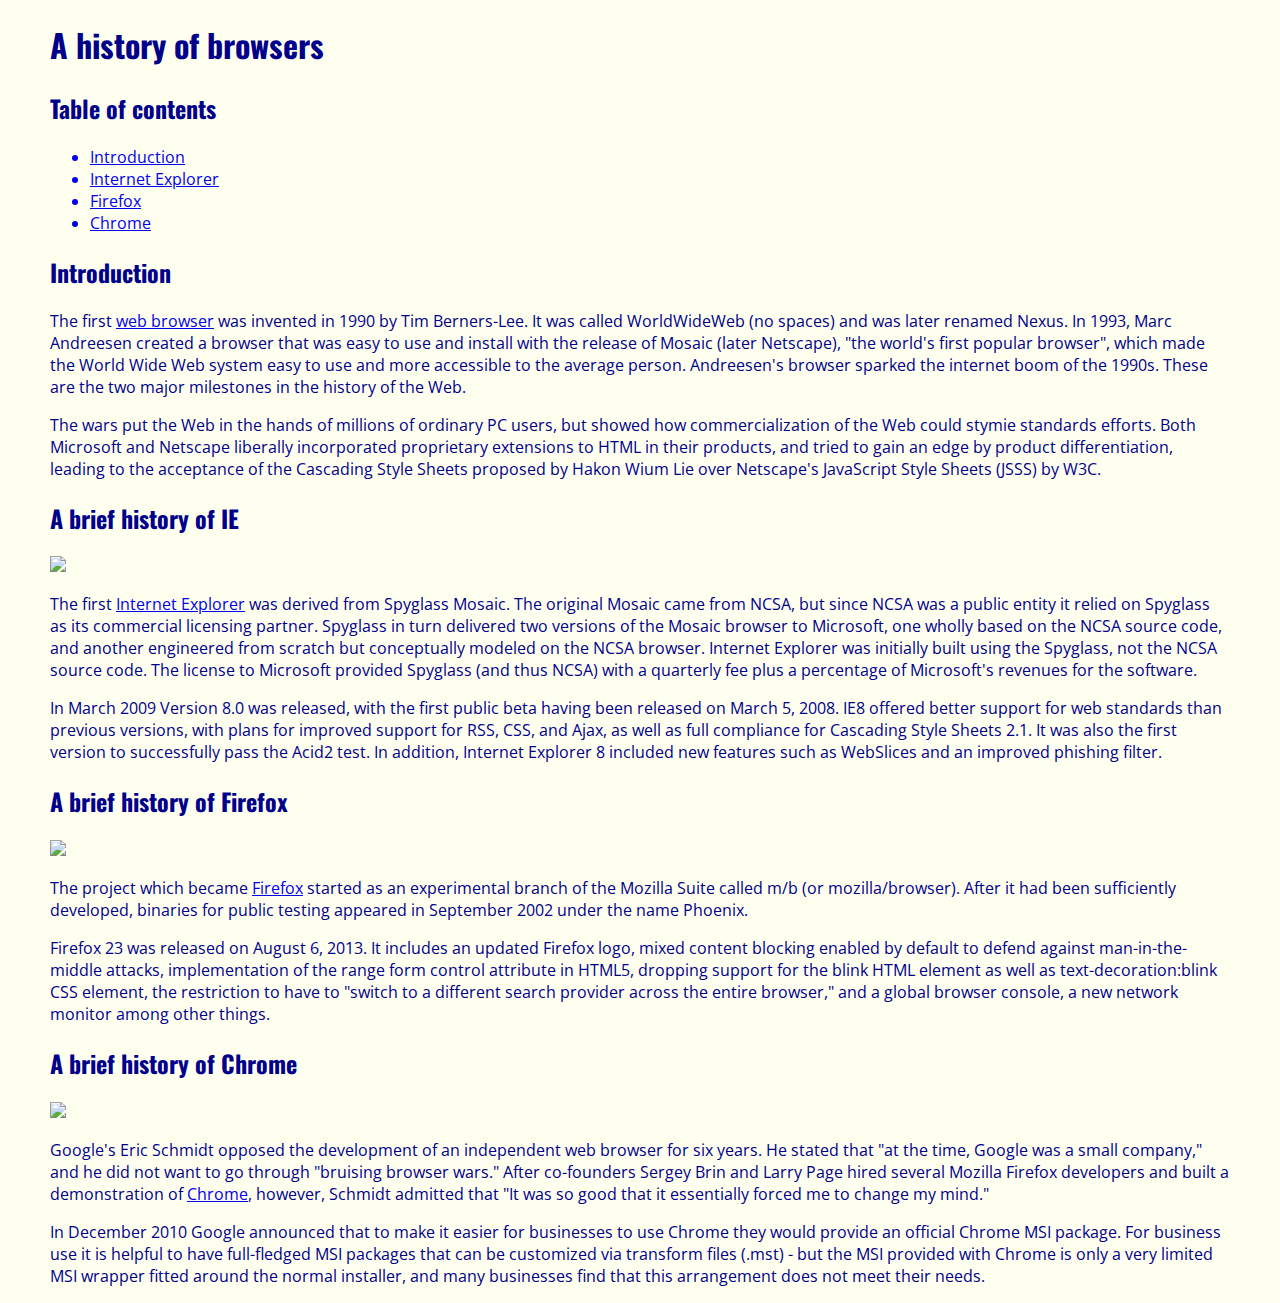
==== index.html @ 8757a0c5 "PWOD Attempt 1" ====
<!DOCTYPE html>
<html lang="en">
<head>
  <meta charset="UTF-8">
  <title>A history of broswers</title>
  <link rel="stylesheet" href="style.css">
  <link rel="stylesheet" href="https://fonts.googleapis.com/css?family=Oswald">
  <link rel="stylesheet" href="https://fonts.googleapis.com/css?family=Open+Sans">
</head>
<body>
<h1 class="head-font">A history of browsers</h1>

<h2 class="head-font"> Table of contents</h2>
<ul>
  <a href="#introduction"><li>Introduction</li></a>
  <a href="#internetexplorer"><li>Internet Explorer</li></a>
  <a href="#firefox"><li>Firefox</li></a>
  <a href="#chrome"><li>Chrome</li></a>
</ul>

<h2 id="introduction" class="head-font">Introduction</h2>
<p>The first <a target="_blank" href="https://en.wikipedia.org/wiki/Web_browser">web browser</a> was invented in 1990 by Tim Berners-Lee. It was called WorldWideWeb (no spaces) and was later renamed Nexus. In 1993, Marc Andreesen created a browser that was easy to use and install with the release of Mosaic (later Netscape), "the world's first popular browser", which made the World Wide Web system easy to use and more accessible to the average person. Andreesen's browser sparked the internet boom of the 1990s. These are the two major milestones in the history of the Web.</p>

<p>The wars put the Web in the hands of millions of ordinary PC users, but showed how commercialization of the Web could stymie standards efforts. Both Microsoft and Netscape liberally incorporated proprietary extensions to HTML in their products, and tried to gain an edge by product differentiation, leading to the acceptance of the Cascading Style Sheets proposed by Hakon Wium Lie over Netscape's JavaScript Style Sheets (JSSS) by W3C.</p>


<h2 id="internetexplorer" class="head-font">A brief history of IE</h2>
<img src="https://upload.wikimedia.org/wikipedia/en/1/10/Internet_Explorer_7_Logo.png" width="100px">
<p>The first <a target="_blank" href="https://en.wikipedia.org/wiki/Internet_Explorer">Internet Explorer</a> was derived from Spyglass Mosaic. The original Mosaic came from NCSA, but since NCSA was a public entity it relied on Spyglass as its commercial licensing partner. Spyglass in turn delivered two versions of the Mosaic browser to Microsoft, one wholly based on the NCSA source code, and another engineered from scratch but conceptually modeled on the NCSA browser. Internet Explorer was initially built using the Spyglass, not the NCSA source code. The license to Microsoft provided Spyglass (and thus NCSA) with a quarterly fee plus a percentage of Microsoft's revenues for the software.</p>

<p>In March 2009 Version 8.0 was released, with the first public beta having been released on March 5, 2008. IE8 offered better support for web standards than previous versions, with plans for improved support for RSS, CSS, and Ajax, as well as full compliance for Cascading Style Sheets 2.1. It was also the first version to successfully pass the Acid2 test. In addition, Internet Explorer 8 included new features such as WebSlices and an improved phishing filter.</p>


<h2 id="firefox" class="head-font">A brief history of Firefox</h2>
<img src="https://upload.wikimedia.org/wikipedia/commons/f/ff/Mozilla_Firefox_logo_2013.png" width="100px">
<p>The project which became <a target="_blank" href="https://en.wikipedia.org/wiki/Firefox">Firefox</a> started as an experimental branch of the Mozilla Suite called m/b (or mozilla/browser). After it had been sufficiently developed, binaries for public testing appeared in September 2002 under the name Phoenix.</p>

<p>Firefox 23 was released on August 6, 2013. It includes an updated Firefox logo, mixed content blocking enabled by default to defend against man-in-the-middle attacks, implementation of the range form control attribute in HTML5, dropping support for the blink HTML element as well as text-decoration:blink CSS element, the restriction to have to "switch to a different search provider across the entire browser," and a global browser console, a new network monitor among other things.</p>

<h2 id="chrome" class="head-font">A brief history of Chrome</h2>
<img src ="https://upload.wikimedia.org/wikipedia/commons/e/e2/Google_Chrome_icon_%282011%29.svg" width = "100px">
<p>Google's Eric Schmidt opposed the development of an independent web browser for six years. He stated that "at the time, Google was a small company," and he did not want to go through "bruising browser wars." After co-founders Sergey Brin and Larry Page hired several Mozilla Firefox developers and built a demonstration of <a target="_blank" href="https://en.wikipedia.org/wiki/Google_Chrome">Chrome</a>, however, Schmidt admitted that "It was so good that it essentially forced me to change my mind."</p>

<p> In December 2010 Google announced that to make it easier for businesses to use Chrome they would provide an official Chrome MSI package. For business use it is helpful to have full-fledged MSI packages that can be customized via transform files (.mst) - but the MSI provided with Chrome is only a very limited MSI wrapper fitted around the normal installer, and many businesses find that this arrangement does not meet their needs.</p>

</body>
</html>
---- style.css ----
.head-font {
  font-family: 'Oswald', sans-serif;
  color: darkblue;
}

body {
  font-family: 'Open Sans', sans-serif;
  color: darkblue;
  margin: 10px 50px 10px 50px;
  background-color: Ivory;
}

.image {
  
}
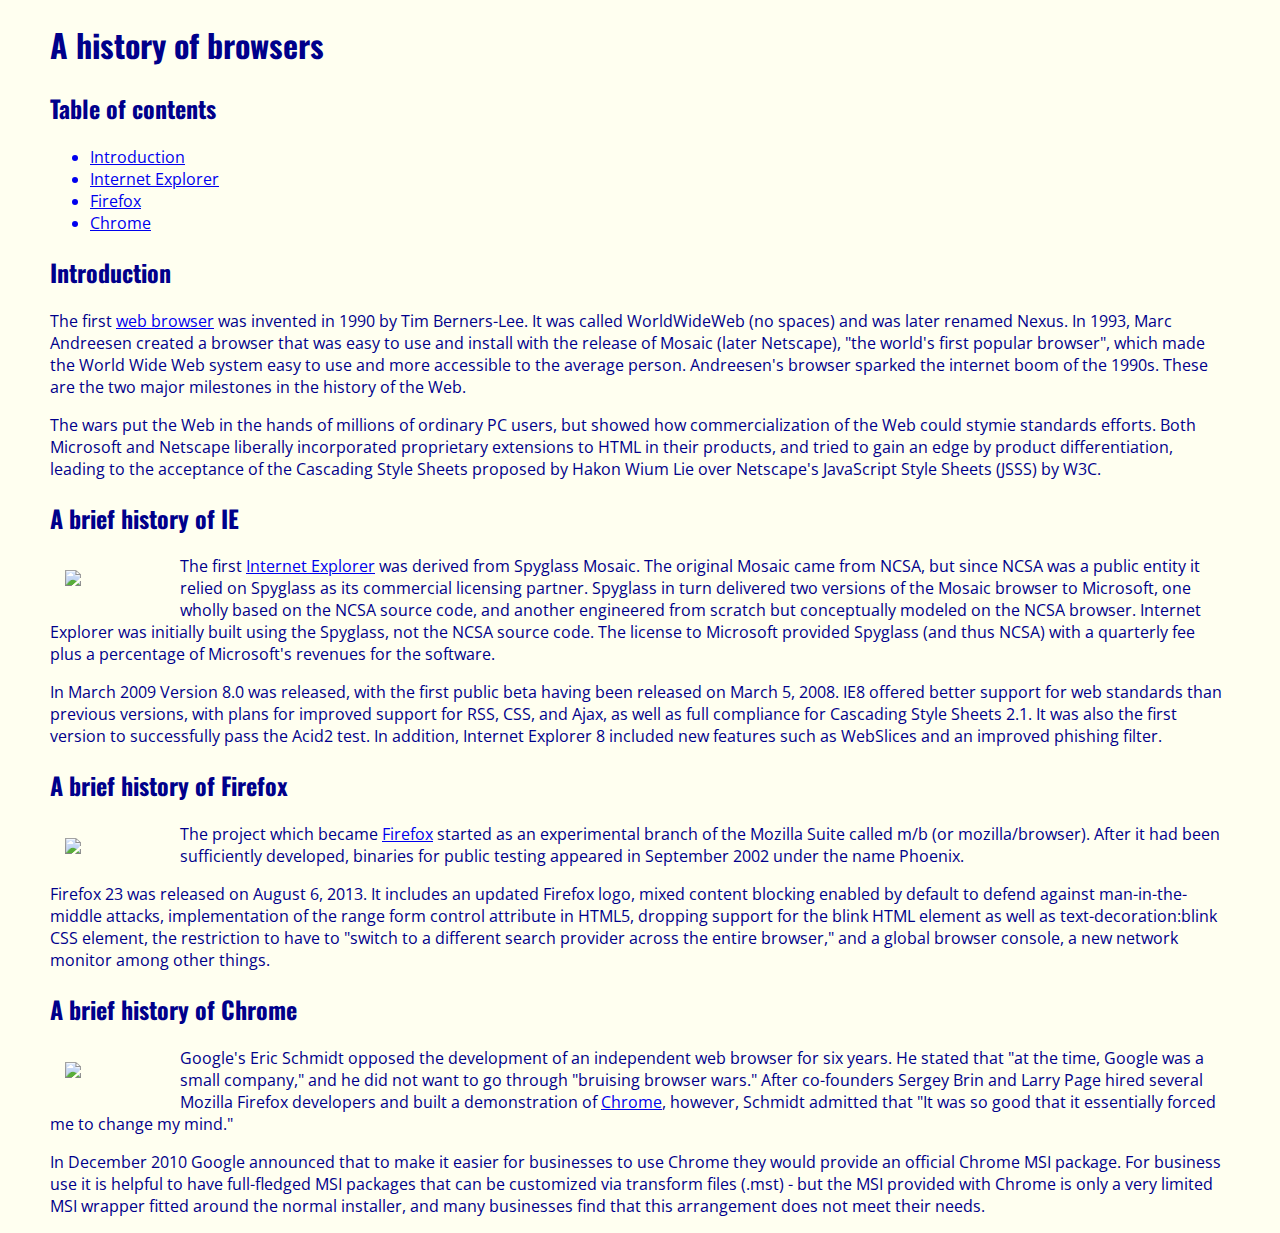
==== commit 7bb1ec87: "PWOD Attempt 2" ====
--- a/index.html
+++ b/index.html
@@ -8,9 +8,9 @@
   <link rel="stylesheet" href="https://fonts.googleapis.com/css?family=Open+Sans">
 </head>
 <body>
-<h1 class="head-font">A history of browsers</h1>
+<h1>A history of browsers</h1>
 
-<h2 class="head-font"> Table of contents</h2>
+<h2> Table of contents</h2>
 <ul>
   <a href="#introduction"><li>Introduction</li></a>
   <a href="#internetexplorer"><li>Internet Explorer</li></a>
@@ -18,26 +18,26 @@
   <a href="#chrome"><li>Chrome</li></a>
 </ul>
 
-<h2 id="introduction" class="head-font">Introduction</h2>
+<h2 id="introduction">Introduction</h2>
 <p>The first <a target="_blank" href="https://en.wikipedia.org/wiki/Web_browser">web browser</a> was invented in 1990 by Tim Berners-Lee. It was called WorldWideWeb (no spaces) and was later renamed Nexus. In 1993, Marc Andreesen created a browser that was easy to use and install with the release of Mosaic (later Netscape), "the world's first popular browser", which made the World Wide Web system easy to use and more accessible to the average person. Andreesen's browser sparked the internet boom of the 1990s. These are the two major milestones in the history of the Web.</p>
 
 <p>The wars put the Web in the hands of millions of ordinary PC users, but showed how commercialization of the Web could stymie standards efforts. Both Microsoft and Netscape liberally incorporated proprietary extensions to HTML in their products, and tried to gain an edge by product differentiation, leading to the acceptance of the Cascading Style Sheets proposed by Hakon Wium Lie over Netscape's JavaScript Style Sheets (JSSS) by W3C.</p>
 
 
-<h2 id="internetexplorer" class="head-font">A brief history of IE</h2>
+<h2 id="internetexplorer">A brief history of IE</h2>
 <img src="https://upload.wikimedia.org/wikipedia/en/1/10/Internet_Explorer_7_Logo.png" width="100px">
 <p>The first <a target="_blank" href="https://en.wikipedia.org/wiki/Internet_Explorer">Internet Explorer</a> was derived from Spyglass Mosaic. The original Mosaic came from NCSA, but since NCSA was a public entity it relied on Spyglass as its commercial licensing partner. Spyglass in turn delivered two versions of the Mosaic browser to Microsoft, one wholly based on the NCSA source code, and another engineered from scratch but conceptually modeled on the NCSA browser. Internet Explorer was initially built using the Spyglass, not the NCSA source code. The license to Microsoft provided Spyglass (and thus NCSA) with a quarterly fee plus a percentage of Microsoft's revenues for the software.</p>
 
 <p>In March 2009 Version 8.0 was released, with the first public beta having been released on March 5, 2008. IE8 offered better support for web standards than previous versions, with plans for improved support for RSS, CSS, and Ajax, as well as full compliance for Cascading Style Sheets 2.1. It was also the first version to successfully pass the Acid2 test. In addition, Internet Explorer 8 included new features such as WebSlices and an improved phishing filter.</p>
 
 
-<h2 id="firefox" class="head-font">A brief history of Firefox</h2>
+<h2 id="firefox">A brief history of Firefox</h2>
 <img src="https://upload.wikimedia.org/wikipedia/commons/f/ff/Mozilla_Firefox_logo_2013.png" width="100px">
 <p>The project which became <a target="_blank" href="https://en.wikipedia.org/wiki/Firefox">Firefox</a> started as an experimental branch of the Mozilla Suite called m/b (or mozilla/browser). After it had been sufficiently developed, binaries for public testing appeared in September 2002 under the name Phoenix.</p>
 
 <p>Firefox 23 was released on August 6, 2013. It includes an updated Firefox logo, mixed content blocking enabled by default to defend against man-in-the-middle attacks, implementation of the range form control attribute in HTML5, dropping support for the blink HTML element as well as text-decoration:blink CSS element, the restriction to have to "switch to a different search provider across the entire browser," and a global browser console, a new network monitor among other things.</p>
 
-<h2 id="chrome" class="head-font">A brief history of Chrome</h2>
+<h2 id="chrome">A brief history of Chrome</h2>
 <img src ="https://upload.wikimedia.org/wikipedia/commons/e/e2/Google_Chrome_icon_%282011%29.svg" width = "100px">
 <p>Google's Eric Schmidt opposed the development of an independent web browser for six years. He stated that "at the time, Google was a small company," and he did not want to go through "bruising browser wars." After co-founders Sergey Brin and Larry Page hired several Mozilla Firefox developers and built a demonstration of <a target="_blank" href="https://en.wikipedia.org/wiki/Google_Chrome">Chrome</a>, however, Schmidt admitted that "It was so good that it essentially forced me to change my mind."</p>
 
--- a/style.css
+++ b/style.css
@@ -1,4 +1,4 @@
-.head-font {
+h1,h2 {
   font-family: 'Oswald', sans-serif;
   color: darkblue;
 }
@@ -10,6 +10,7 @@
   background-color: Ivory;
 }
 
-.image {
-  
+img {
+  float: left;
+  margin: 15px;
 }
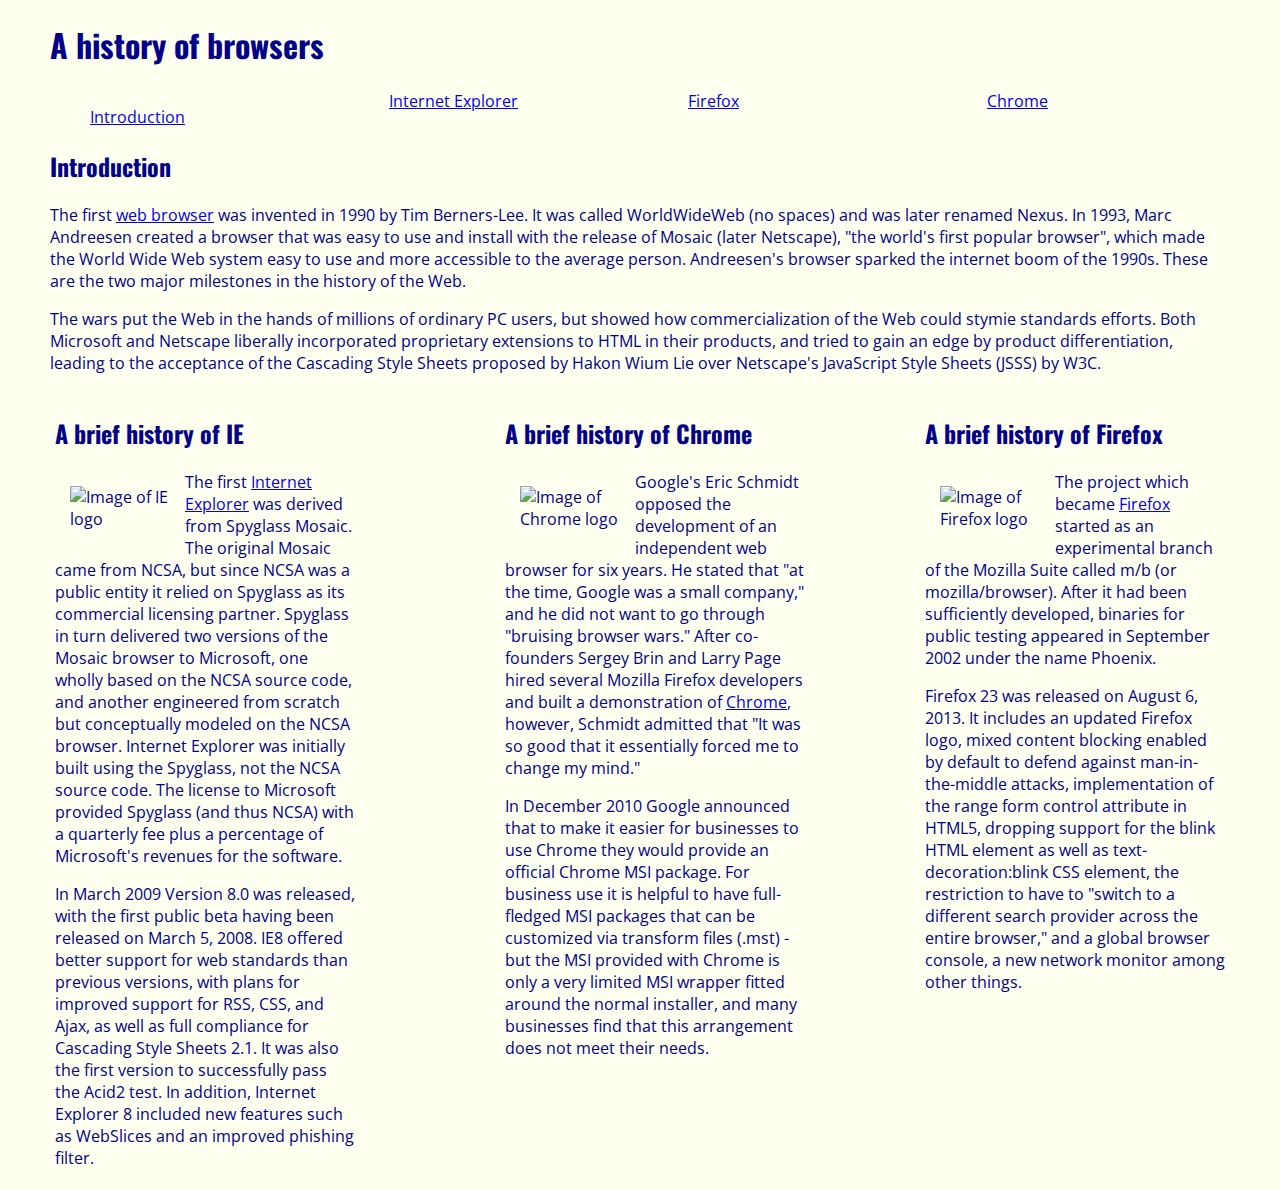
==== commit df9d189b: "PWOD 2/12" ====
--- a/index.html
+++ b/index.html
@@ -10,38 +10,41 @@
 <body>
 <h1>A history of browsers</h1>
 
-<h2> Table of contents</h2>
+<div class="navbar">
 <ul>
-  <a href="#introduction"><li>Introduction</li></a>
-  <a href="#internetexplorer"><li>Internet Explorer</li></a>
-  <a href="#firefox"><li>Firefox</li></a>
-  <a href="#chrome"><li>Chrome</li></a>
+  <li><a href="#introduction">Introduction</a></li>
+  <li><a href="#internetexplorer">Internet Explorer</a></li>
+  <li><a href="#firefox">Firefox</a></li>
+  <li><a href="#chrome">Chrome</a></li>
 </ul>
+</div>
 
 <h2 id="introduction">Introduction</h2>
 <p>The first <a target="_blank" href="https://en.wikipedia.org/wiki/Web_browser">web browser</a> was invented in 1990 by Tim Berners-Lee. It was called WorldWideWeb (no spaces) and was later renamed Nexus. In 1993, Marc Andreesen created a browser that was easy to use and install with the release of Mosaic (later Netscape), "the world's first popular browser", which made the World Wide Web system easy to use and more accessible to the average person. Andreesen's browser sparked the internet boom of the 1990s. These are the two major milestones in the history of the Web.</p>
 
 <p>The wars put the Web in the hands of millions of ordinary PC users, but showed how commercialization of the Web could stymie standards efforts. Both Microsoft and Netscape liberally incorporated proprietary extensions to HTML in their products, and tried to gain an edge by product differentiation, leading to the acceptance of the Cascading Style Sheets proposed by Hakon Wium Lie over Netscape's JavaScript Style Sheets (JSSS) by W3C.</p>
 
-
+<div class="left">
 <h2 id="internetexplorer">A brief history of IE</h2>
-<img src="https://upload.wikimedia.org/wikipedia/en/1/10/Internet_Explorer_7_Logo.png" width="100px">
+<img src="https://upload.wikimedia.org/wikipedia/en/1/10/Internet_Explorer_7_Logo.png" alt="Image of IE logo" width="100px">
 <p>The first <a target="_blank" href="https://en.wikipedia.org/wiki/Internet_Explorer">Internet Explorer</a> was derived from Spyglass Mosaic. The original Mosaic came from NCSA, but since NCSA was a public entity it relied on Spyglass as its commercial licensing partner. Spyglass in turn delivered two versions of the Mosaic browser to Microsoft, one wholly based on the NCSA source code, and another engineered from scratch but conceptually modeled on the NCSA browser. Internet Explorer was initially built using the Spyglass, not the NCSA source code. The license to Microsoft provided Spyglass (and thus NCSA) with a quarterly fee plus a percentage of Microsoft's revenues for the software.</p>
 
 <p>In March 2009 Version 8.0 was released, with the first public beta having been released on March 5, 2008. IE8 offered better support for web standards than previous versions, with plans for improved support for RSS, CSS, and Ajax, as well as full compliance for Cascading Style Sheets 2.1. It was also the first version to successfully pass the Acid2 test. In addition, Internet Explorer 8 included new features such as WebSlices and an improved phishing filter.</p>
+</div>
 
-
+<div class="right">
 <h2 id="firefox">A brief history of Firefox</h2>
-<img src="https://upload.wikimedia.org/wikipedia/commons/f/ff/Mozilla_Firefox_logo_2013.png" width="100px">
+<img src="https://upload.wikimedia.org/wikipedia/commons/f/ff/Mozilla_Firefox_logo_2013.png" alt="Image of Firefox logo" width="100px">
 <p>The project which became <a target="_blank" href="https://en.wikipedia.org/wiki/Firefox">Firefox</a> started as an experimental branch of the Mozilla Suite called m/b (or mozilla/browser). After it had been sufficiently developed, binaries for public testing appeared in September 2002 under the name Phoenix.</p>
 
 <p>Firefox 23 was released on August 6, 2013. It includes an updated Firefox logo, mixed content blocking enabled by default to defend against man-in-the-middle attacks, implementation of the range form control attribute in HTML5, dropping support for the blink HTML element as well as text-decoration:blink CSS element, the restriction to have to "switch to a different search provider across the entire browser," and a global browser console, a new network monitor among other things.</p>
-
+</div>
+<div class="middle">
 <h2 id="chrome">A brief history of Chrome</h2>
-<img src ="https://upload.wikimedia.org/wikipedia/commons/e/e2/Google_Chrome_icon_%282011%29.svg" width = "100px">
+<img src ="https://upload.wikimedia.org/wikipedia/commons/e/e2/Google_Chrome_icon_%282011%29.svg" alt="Image of Chrome logo" width = "100px">
 <p>Google's Eric Schmidt opposed the development of an independent web browser for six years. He stated that "at the time, Google was a small company," and he did not want to go through "bruising browser wars." After co-founders Sergey Brin and Larry Page hired several Mozilla Firefox developers and built a demonstration of <a target="_blank" href="https://en.wikipedia.org/wiki/Google_Chrome">Chrome</a>, however, Schmidt admitted that "It was so good that it essentially forced me to change my mind."</p>
 
 <p> In December 2010 Google announced that to make it easier for businesses to use Chrome they would provide an official Chrome MSI package. For business use it is helpful to have full-fledged MSI packages that can be customized via transform files (.mst) - but the MSI provided with Chrome is only a very limited MSI wrapper fitted around the normal installer, and many businesses find that this arrangement does not meet their needs.</p>
-
+</div>
 </body>
 </html>
--- a/style.css
+++ b/style.css
@@ -14,3 +14,30 @@
   float: left;
   margin: 15px;
 }
+
+.right {
+  width: 300px;
+  float: right;
+  padding: 5px;
+}
+
+.left {
+  width: 300px;
+  float: left;
+  padding: 5px;
+}
+
+.middle {
+  margin-left: 450px;
+  margin-right: 300px;
+  width: 300px;
+  padding: 5px;
+}
+
+ul {
+  list-style-type: none;
+}
+
+.navbar {
+  column-count: 4;
+}
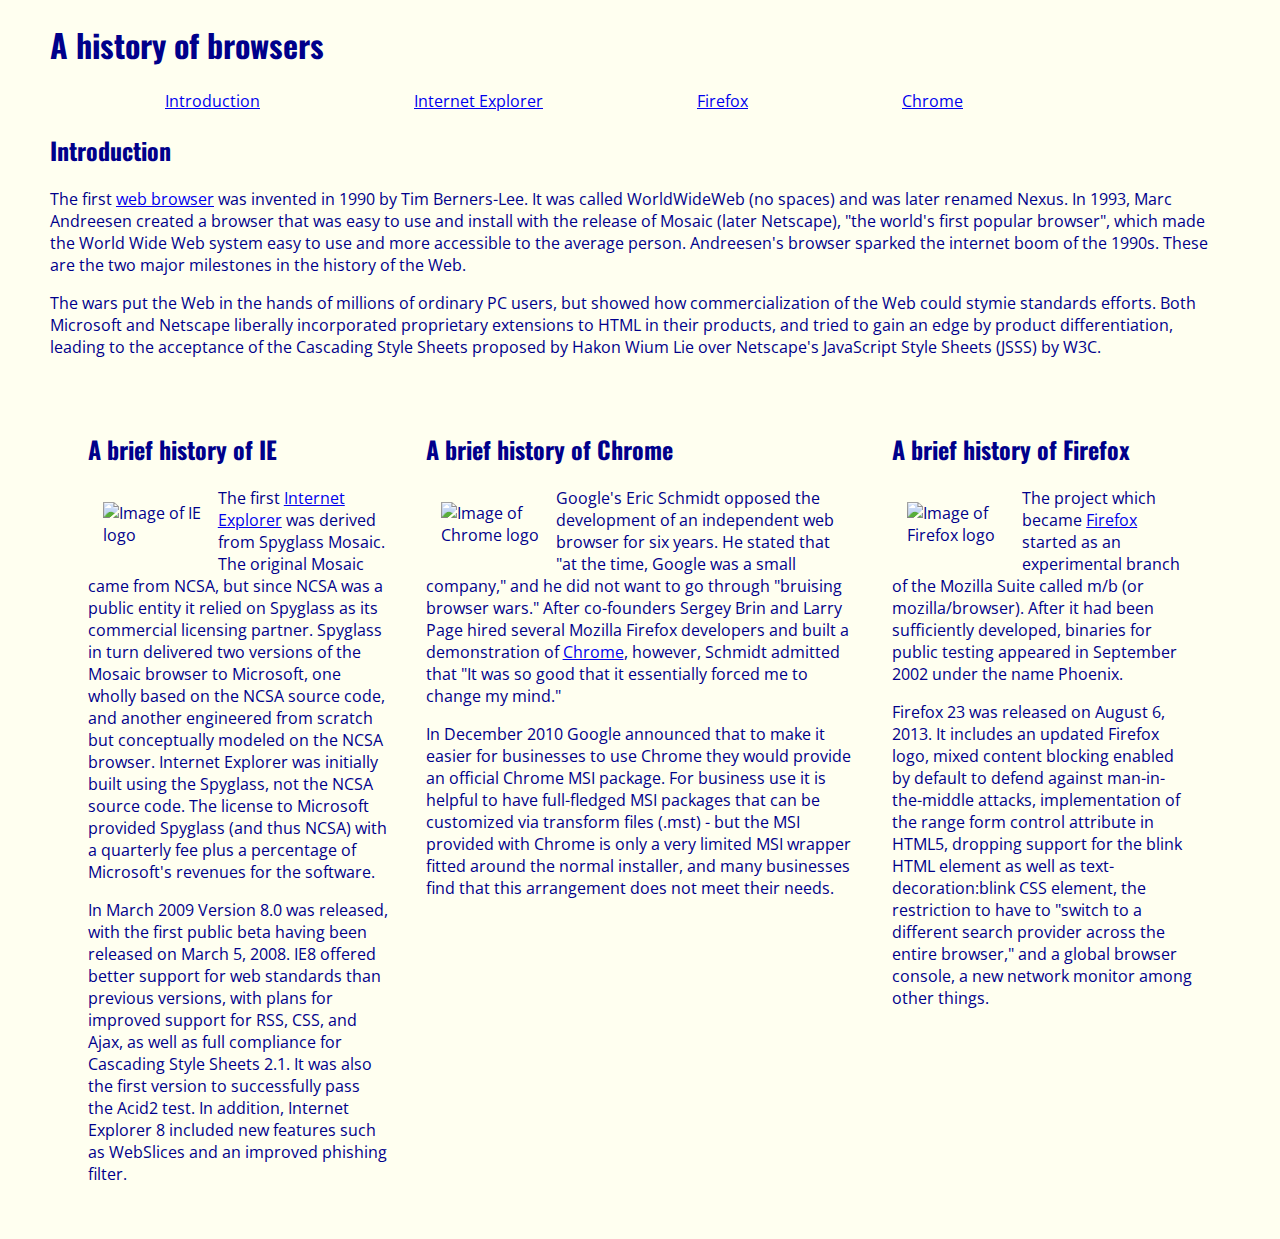
==== commit beef6fae: "PWOD 2/12 attempt 2" ====
--- a/index.html
+++ b/index.html
@@ -10,7 +10,7 @@
 <body>
 <h1>A history of browsers</h1>
 
-<div class="navbar">
+<div id="navbar">
 <ul>
   <li><a href="#introduction">Introduction</a></li>
   <li><a href="#internetexplorer">Internet Explorer</a></li>
--- a/style.css
+++ b/style.css
@@ -18,26 +18,27 @@
 .right {
   width: 300px;
   float: right;
-  padding: 5px;
+  padding: 1cm;
 }
 
 .left {
   width: 300px;
   float: left;
-  padding: 5px;
+  padding: 1cm;
 }
 
 .middle {
-  margin-left: 450px;
+  margin-left: 300px;
   margin-right: 300px;
-  width: 300px;
-  padding: 5px;
+  padding: 1cm;
 }
 
-ul {
+#navbar ul {
   list-style-type: none;
 }
 
-.navbar {
-  column-count: 4;
+#navbar li{
+  display: inline;
+  margin-left: 75px;
+  margin-right: 75px;
 }
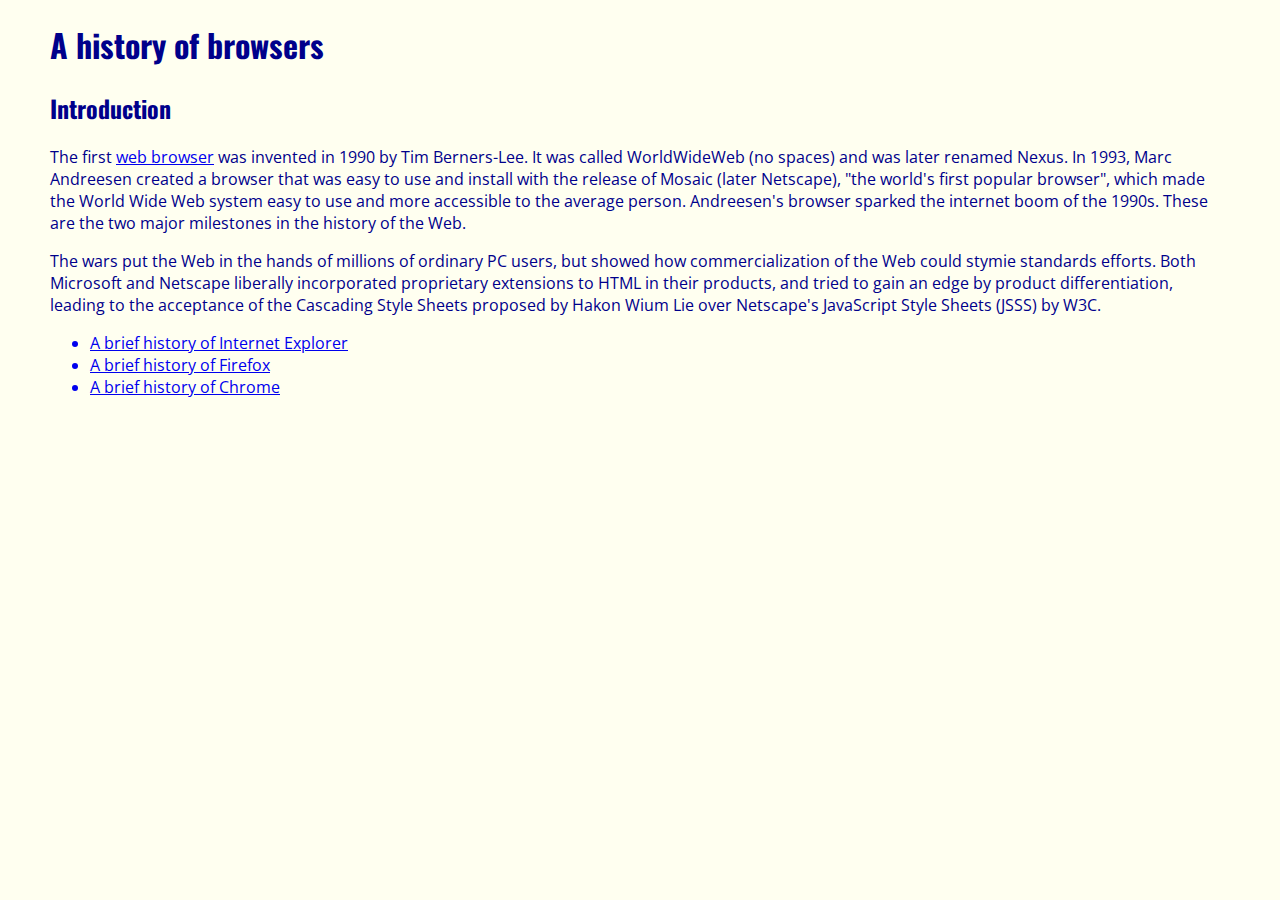
==== commit b53f3e1d: "WOD 2/14" ====
--- a/index.html
+++ b/index.html
@@ -10,41 +10,17 @@
 <body>
 <h1>A history of browsers</h1>
 
-<div id="navbar">
-<ul>
-  <li><a href="#introduction">Introduction</a></li>
-  <li><a href="#internetexplorer">Internet Explorer</a></li>
-  <li><a href="#firefox">Firefox</a></li>
-  <li><a href="#chrome">Chrome</a></li>
-</ul>
-</div>
-
 <h2 id="introduction">Introduction</h2>
 <p>The first <a target="_blank" href="https://en.wikipedia.org/wiki/Web_browser">web browser</a> was invented in 1990 by Tim Berners-Lee. It was called WorldWideWeb (no spaces) and was later renamed Nexus. In 1993, Marc Andreesen created a browser that was easy to use and install with the release of Mosaic (later Netscape), "the world's first popular browser", which made the World Wide Web system easy to use and more accessible to the average person. Andreesen's browser sparked the internet boom of the 1990s. These are the two major milestones in the history of the Web.</p>
 
 <p>The wars put the Web in the hands of millions of ordinary PC users, but showed how commercialization of the Web could stymie standards efforts. Both Microsoft and Netscape liberally incorporated proprietary extensions to HTML in their products, and tried to gain an edge by product differentiation, leading to the acceptance of the Cascading Style Sheets proposed by Hakon Wium Lie over Netscape's JavaScript Style Sheets (JSSS) by W3C.</p>
 
-<div class="left">
-<h2 id="internetexplorer">A brief history of IE</h2>
-<img src="https://upload.wikimedia.org/wikipedia/en/1/10/Internet_Explorer_7_Logo.png" alt="Image of IE logo" width="100px">
-<p>The first <a target="_blank" href="https://en.wikipedia.org/wiki/Internet_Explorer">Internet Explorer</a> was derived from Spyglass Mosaic. The original Mosaic came from NCSA, but since NCSA was a public entity it relied on Spyglass as its commercial licensing partner. Spyglass in turn delivered two versions of the Mosaic browser to Microsoft, one wholly based on the NCSA source code, and another engineered from scratch but conceptually modeled on the NCSA browser. Internet Explorer was initially built using the Spyglass, not the NCSA source code. The license to Microsoft provided Spyglass (and thus NCSA) with a quarterly fee plus a percentage of Microsoft's revenues for the software.</p>
+<ul>
+  <a href="ie.html"><li>A brief history of Internet Explorer</li></a>
+  <a href="firefox.html"><li>A brief history of Firefox</li></a>
+  <a href="chrome.html"><li>A brief history of Chrome</li></a>
+</ul>
 
-<p>In March 2009 Version 8.0 was released, with the first public beta having been released on March 5, 2008. IE8 offered better support for web standards than previous versions, with plans for improved support for RSS, CSS, and Ajax, as well as full compliance for Cascading Style Sheets 2.1. It was also the first version to successfully pass the Acid2 test. In addition, Internet Explorer 8 included new features such as WebSlices and an improved phishing filter.</p>
-</div>
 
-<div class="right">
-<h2 id="firefox">A brief history of Firefox</h2>
-<img src="https://upload.wikimedia.org/wikipedia/commons/f/ff/Mozilla_Firefox_logo_2013.png" alt="Image of Firefox logo" width="100px">
-<p>The project which became <a target="_blank" href="https://en.wikipedia.org/wiki/Firefox">Firefox</a> started as an experimental branch of the Mozilla Suite called m/b (or mozilla/browser). After it had been sufficiently developed, binaries for public testing appeared in September 2002 under the name Phoenix.</p>
-
-<p>Firefox 23 was released on August 6, 2013. It includes an updated Firefox logo, mixed content blocking enabled by default to defend against man-in-the-middle attacks, implementation of the range form control attribute in HTML5, dropping support for the blink HTML element as well as text-decoration:blink CSS element, the restriction to have to "switch to a different search provider across the entire browser," and a global browser console, a new network monitor among other things.</p>
-</div>
-<div class="middle">
-<h2 id="chrome">A brief history of Chrome</h2>
-<img src ="https://upload.wikimedia.org/wikipedia/commons/e/e2/Google_Chrome_icon_%282011%29.svg" alt="Image of Chrome logo" width = "100px">
-<p>Google's Eric Schmidt opposed the development of an independent web browser for six years. He stated that "at the time, Google was a small company," and he did not want to go through "bruising browser wars." After co-founders Sergey Brin and Larry Page hired several Mozilla Firefox developers and built a demonstration of <a target="_blank" href="https://en.wikipedia.org/wiki/Google_Chrome">Chrome</a>, however, Schmidt admitted that "It was so good that it essentially forced me to change my mind."</p>
-
-<p> In December 2010 Google announced that to make it easier for businesses to use Chrome they would provide an official Chrome MSI package. For business use it is helpful to have full-fledged MSI packages that can be customized via transform files (.mst) - but the MSI provided with Chrome is only a very limited MSI wrapper fitted around the normal installer, and many businesses find that this arrangement does not meet their needs.</p>
-</div>
 </body>
 </html>
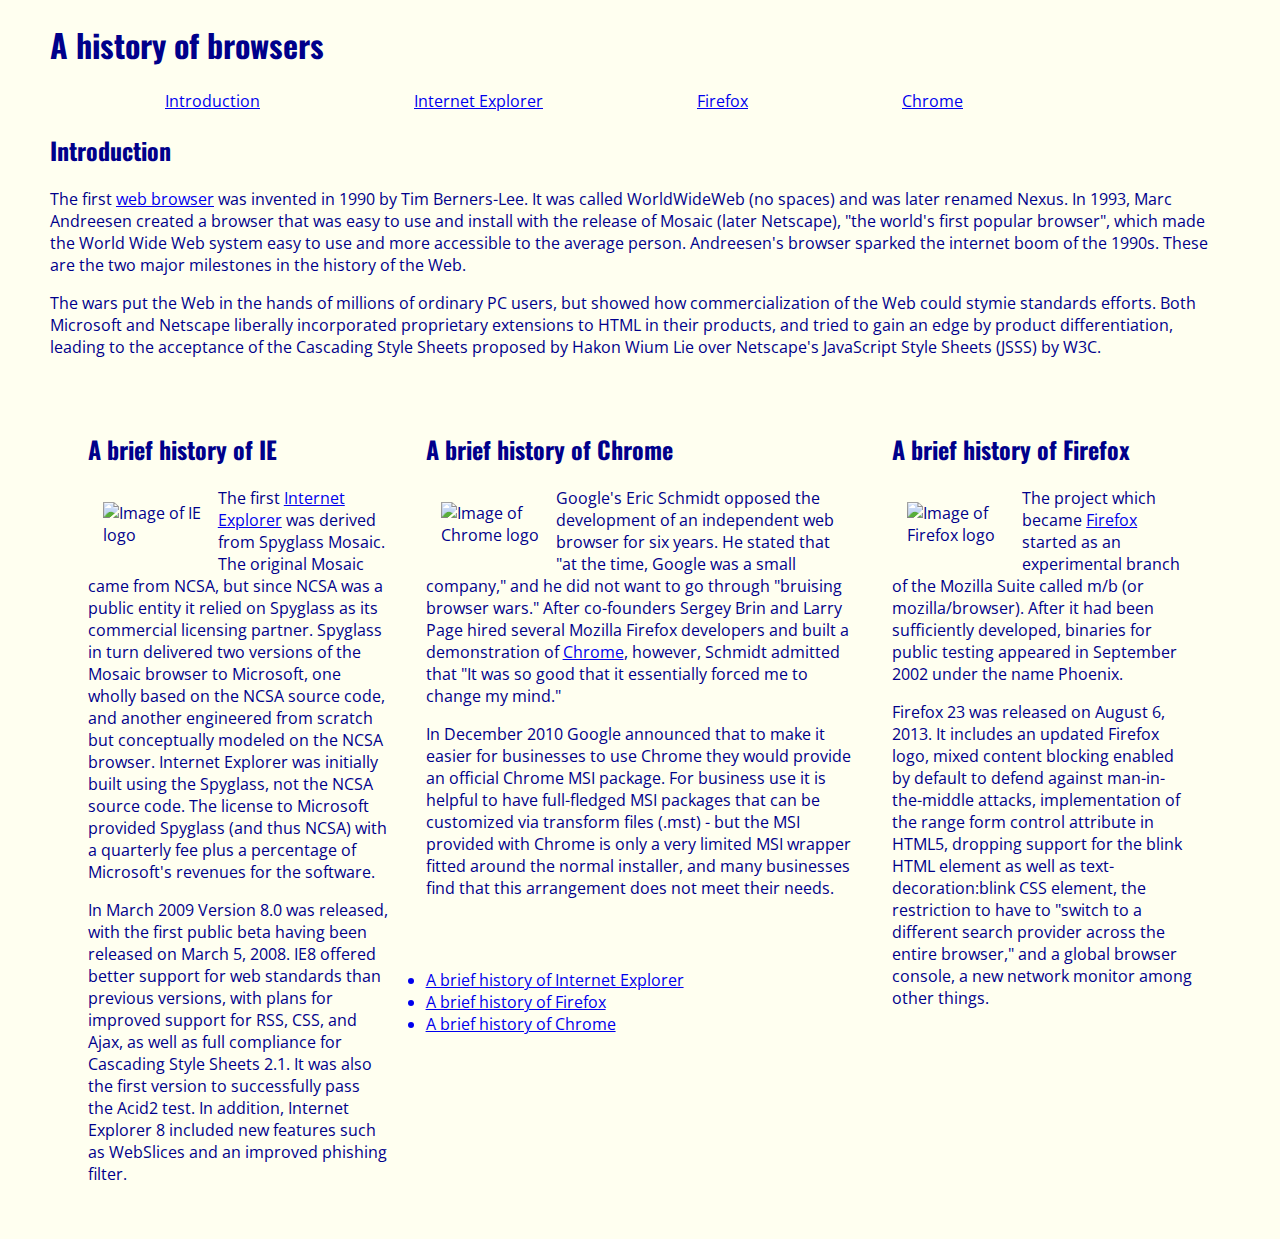
==== commit 3cf02830: "Merge branch 'master' into columns-2" ====
--- a/index.html
+++ b/index.html
@@ -10,17 +10,48 @@
 <body>
 <h1>A history of browsers</h1>
 
+
+<div id="navbar">
+<ul>
+  <li><a href="#introduction">Introduction</a></li>
+  <li><a href="#internetexplorer">Internet Explorer</a></li>
+  <li><a href="#firefox">Firefox</a></li>
+  <li><a href="#chrome">Chrome</a></li>
+</ul>
+</div>
+
 <h2 id="introduction">Introduction</h2>
 <p>The first <a target="_blank" href="https://en.wikipedia.org/wiki/Web_browser">web browser</a> was invented in 1990 by Tim Berners-Lee. It was called WorldWideWeb (no spaces) and was later renamed Nexus. In 1993, Marc Andreesen created a browser that was easy to use and install with the release of Mosaic (later Netscape), "the world's first popular browser", which made the World Wide Web system easy to use and more accessible to the average person. Andreesen's browser sparked the internet boom of the 1990s. These are the two major milestones in the history of the Web.</p>
 
 <p>The wars put the Web in the hands of millions of ordinary PC users, but showed how commercialization of the Web could stymie standards efforts. Both Microsoft and Netscape liberally incorporated proprietary extensions to HTML in their products, and tried to gain an edge by product differentiation, leading to the acceptance of the Cascading Style Sheets proposed by Hakon Wium Lie over Netscape's JavaScript Style Sheets (JSSS) by W3C.</p>
 
+<div class="left">
+<h2 id="internetexplorer">A brief history of IE</h2>
+<img src="https://upload.wikimedia.org/wikipedia/en/1/10/Internet_Explorer_7_Logo.png" alt="Image of IE logo" width="100px">
+<p>The first <a target="_blank" href="https://en.wikipedia.org/wiki/Internet_Explorer">Internet Explorer</a> was derived from Spyglass Mosaic. The original Mosaic came from NCSA, but since NCSA was a public entity it relied on Spyglass as its commercial licensing partner. Spyglass in turn delivered two versions of the Mosaic browser to Microsoft, one wholly based on the NCSA source code, and another engineered from scratch but conceptually modeled on the NCSA browser. Internet Explorer was initially built using the Spyglass, not the NCSA source code. The license to Microsoft provided Spyglass (and thus NCSA) with a quarterly fee plus a percentage of Microsoft's revenues for the software.</p>
+
+<p>In March 2009 Version 8.0 was released, with the first public beta having been released on March 5, 2008. IE8 offered better support for web standards than previous versions, with plans for improved support for RSS, CSS, and Ajax, as well as full compliance for Cascading Style Sheets 2.1. It was also the first version to successfully pass the Acid2 test. In addition, Internet Explorer 8 included new features such as WebSlices and an improved phishing filter.</p>
+</div>
+
+<div class="right">
+<h2 id="firefox">A brief history of Firefox</h2>
+<img src="https://upload.wikimedia.org/wikipedia/commons/f/ff/Mozilla_Firefox_logo_2013.png" alt="Image of Firefox logo" width="100px">
+<p>The project which became <a target="_blank" href="https://en.wikipedia.org/wiki/Firefox">Firefox</a> started as an experimental branch of the Mozilla Suite called m/b (or mozilla/browser). After it had been sufficiently developed, binaries for public testing appeared in September 2002 under the name Phoenix.</p>
+
+<p>Firefox 23 was released on August 6, 2013. It includes an updated Firefox logo, mixed content blocking enabled by default to defend against man-in-the-middle attacks, implementation of the range form control attribute in HTML5, dropping support for the blink HTML element as well as text-decoration:blink CSS element, the restriction to have to "switch to a different search provider across the entire browser," and a global browser console, a new network monitor among other things.</p>
+</div>
+<div class="middle">
+<h2 id="chrome">A brief history of Chrome</h2>
+<img src ="https://upload.wikimedia.org/wikipedia/commons/e/e2/Google_Chrome_icon_%282011%29.svg" alt="Image of Chrome logo" width = "100px">
+<p>Google's Eric Schmidt opposed the development of an independent web browser for six years. He stated that "at the time, Google was a small company," and he did not want to go through "bruising browser wars." After co-founders Sergey Brin and Larry Page hired several Mozilla Firefox developers and built a demonstration of <a target="_blank" href="https://en.wikipedia.org/wiki/Google_Chrome">Chrome</a>, however, Schmidt admitted that "It was so good that it essentially forced me to change my mind."</p>
+
+<p> In December 2010 Google announced that to make it easier for businesses to use Chrome they would provide an official Chrome MSI package. For business use it is helpful to have full-fledged MSI packages that can be customized via transform files (.mst) - but the MSI provided with Chrome is only a very limited MSI wrapper fitted around the normal installer, and many businesses find that this arrangement does not meet their needs.</p>
+</div>
 <ul>
   <a href="ie.html"><li>A brief history of Internet Explorer</li></a>
   <a href="firefox.html"><li>A brief history of Firefox</li></a>
   <a href="chrome.html"><li>A brief history of Chrome</li></a>
 </ul>
 
-
 </body>
 </html>
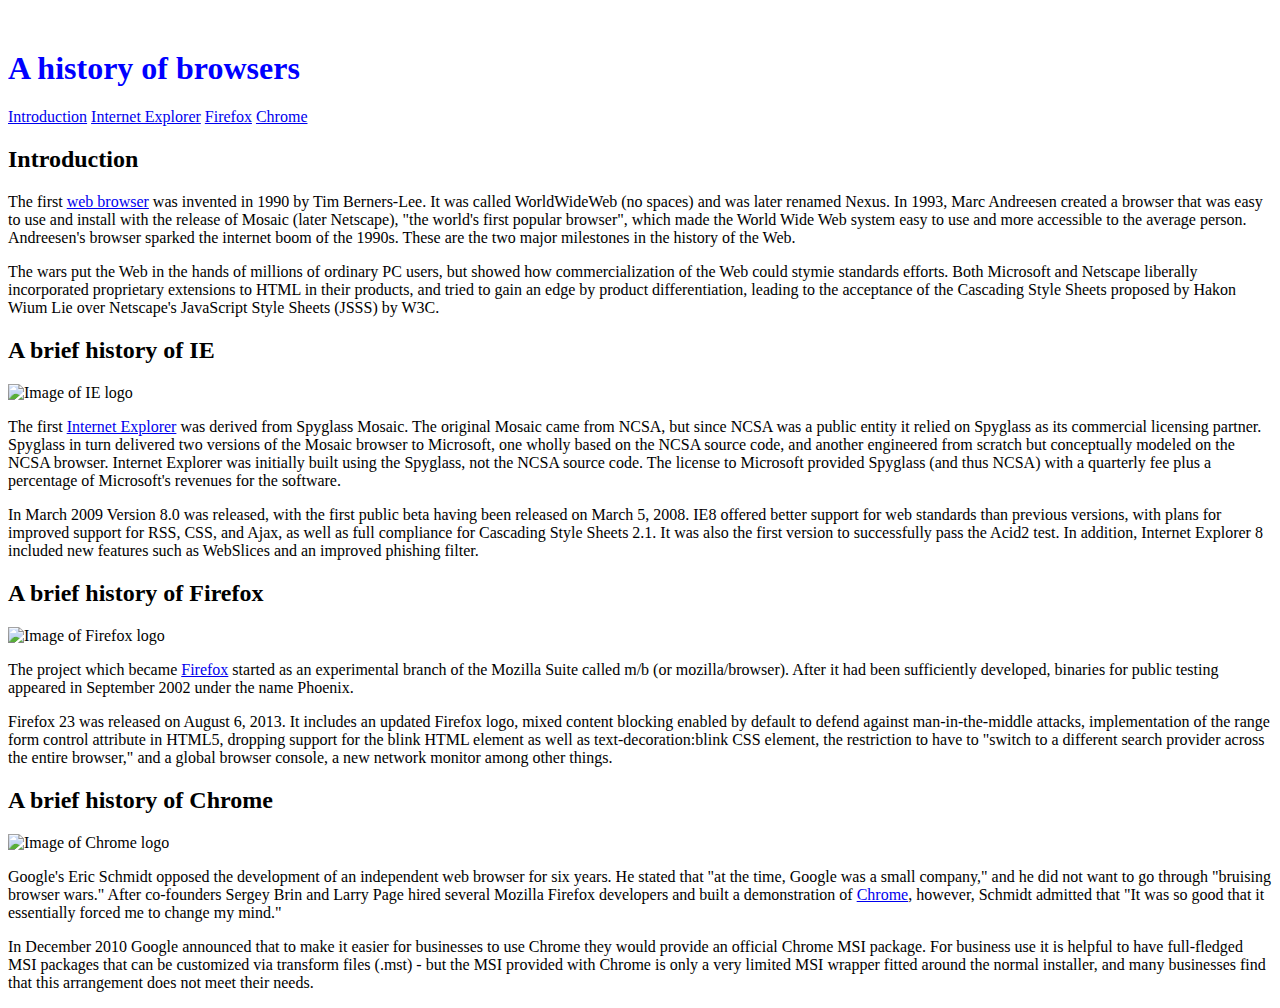
==== commit 7f06b60e: "PWOD attempt 1" ====
--- a/index.html
+++ b/index.html
@@ -3,55 +3,52 @@
 <head>
   <meta charset="UTF-8">
   <title>A history of broswers</title>
+  <link rel="stylesheet" href="https://cdnjs.cloudflare.com/ajax/libs/semantic-ui/2.4.1/semantic.min.css">
+  <script type="text/javascript" src="https://cdnjs.cloudflare.com/ajax/libs/jquery/3.3.1/jquery.min.js"></script>
+  <script type="text/javascript" src="https://cdnjs.cloudflare.com/ajax/libs/semantic-ui/2.4.1/semantic.min.js"></script>
   <link rel="stylesheet" href="style.css">
-  <link rel="stylesheet" href="https://fonts.googleapis.com/css?family=Oswald">
-  <link rel="stylesheet" href="https://fonts.googleapis.com/css?family=Open+Sans">
 </head>
-<body>
-<h1>A history of browsers</h1>
+<div class="ui container">
 
+  <h1>A history of browsers</h1>
 
-<div id="navbar">
-<ul>
-  <li><a href="#introduction">Introduction</a></li>
-  <li><a href="#internetexplorer">Internet Explorer</a></li>
-  <li><a href="#firefox">Firefox</a></li>
-  <li><a href="#chrome">Chrome</a></li>
-</ul>
+  <div class="ui fixed top inverted four item menu">
+    <a class="item" href="#introduction">Introduction</a>
+    <a class="item" href="#internetexplorer">Internet Explorer</a>
+    <a class="item" href="#firefox">Firefox</a>
+    <a class="item" href="#chrome">Chrome</a>
+  </div>
+
+  <h2 id="introduction">Introduction</h2>
+  <p>The first <a target="_blank" href="https://en.wikipedia.org/wiki/Web_browser">web browser</a> was invented in 1990 by Tim Berners-Lee. It was called WorldWideWeb (no spaces) and was later renamed Nexus. In 1993, Marc Andreesen created a browser that was easy to use and install with the release of Mosaic (later Netscape), "the world's first popular browser", which made the World Wide Web system easy to use and more accessible to the average person. Andreesen's browser sparked the internet boom of the 1990s. These are the two major milestones in the history of the Web.</p>
+
+  <p>The wars put the Web in the hands of millions of ordinary PC users, but showed how commercialization of the Web could stymie standards efforts. Both Microsoft and Netscape liberally incorporated proprietary extensions to HTML in their products, and tried to gain an edge by product differentiation, leading to the acceptance of the Cascading Style Sheets proposed by Hakon Wium Lie over Netscape's JavaScript Style Sheets (JSSS) by W3C.</p>
+
+  <div class="left">
+    <h2 id="internetexplorer">A brief history of IE</h2>
+    <img src="https://upload.wikimedia.org/wikipedia/en/1/10/Internet_Explorer_7_Logo.png" alt="Image of IE logo" width="100px">
+    <p>The first <a target="_blank" href="https://en.wikipedia.org/wiki/Internet_Explorer">Internet Explorer</a> was derived from Spyglass Mosaic. The original Mosaic came from NCSA, but since NCSA was a public entity it relied on Spyglass as its commercial licensing partner. Spyglass in turn delivered two versions of the Mosaic browser to Microsoft, one wholly based on the NCSA source code, and another engineered from scratch but conceptually modeled on the NCSA browser. Internet Explorer was initially built using the Spyglass, not the NCSA source code. The license to Microsoft provided Spyglass (and thus NCSA) with a quarterly fee plus a percentage of Microsoft's revenues for the software.</p>
+
+    <p>In March 2009 Version 8.0 was released, with the first public beta having been released on March 5, 2008. IE8 offered better support for web standards than previous versions, with plans for improved support for RSS, CSS, and Ajax, as well as full compliance for Cascading Style Sheets 2.1. It was also the first version to successfully pass the Acid2 test. In addition, Internet Explorer 8 included new features such as WebSlices and an improved phishing filter.</p>
+  </div>
+
+  <div class="right">
+    <h2 id="firefox">A brief history of Firefox</h2>
+    <img src="https://upload.wikimedia.org/wikipedia/commons/f/ff/Mozilla_Firefox_logo_2013.png" alt="Image of Firefox logo" width="100px">
+    <p>The project which became <a target="_blank" href="https://en.wikipedia.org/wiki/Firefox">Firefox</a> started as an experimental branch of the Mozilla Suite called m/b (or mozilla/browser). After it had been sufficiently developed, binaries for public testing appeared in September 2002 under the name Phoenix.</p>
+
+    <p>Firefox 23 was released on August 6, 2013. It includes an updated Firefox logo, mixed content blocking enabled by default to defend against man-in-the-middle attacks, implementation of the range form control attribute in HTML5, dropping support for the blink HTML element as well as text-decoration:blink CSS element, the restriction to have to "switch to a different search provider across the entire browser," and a global browser console, a new network monitor among other things.</p>
+  </div>
+
+  <div class="middle">
+    <h2 id="chrome">A brief history of Chrome</h2>
+    <img src ="https://upload.wikimedia.org/wikipedia/commons/e/e2/Google_Chrome_icon_%282011%29.svg" alt="Image of Chrome logo" width = "100px">
+    <p>Google's Eric Schmidt opposed the development of an independent web browser for six years. He stated that "at the time, Google was a small company," and he did not want to go through "bruising browser wars." After co-founders Sergey Brin and Larry Page hired several Mozilla Firefox developers and built a demonstration of <a target="_blank" href="https://en.wikipedia.org/wiki/Google_Chrome">Chrome</a>, however, Schmidt admitted that "It was so good that it essentially forced me to change my mind."</p>
+
+    <p> In December 2010 Google announced that to make it easier for businesses to use Chrome they would provide an official Chrome MSI package. For business use it is helpful to have full-fledged MSI packages that can be customized via transform files (.mst) - but the MSI provided with Chrome is only a very limited MSI wrapper fitted around the normal installer, and many businesses find that this arrangement does not meet their needs.</p>
+  </div>
+
 </div>
-
-<h2 id="introduction">Introduction</h2>
-<p>The first <a target="_blank" href="https://en.wikipedia.org/wiki/Web_browser">web browser</a> was invented in 1990 by Tim Berners-Lee. It was called WorldWideWeb (no spaces) and was later renamed Nexus. In 1993, Marc Andreesen created a browser that was easy to use and install with the release of Mosaic (later Netscape), "the world's first popular browser", which made the World Wide Web system easy to use and more accessible to the average person. Andreesen's browser sparked the internet boom of the 1990s. These are the two major milestones in the history of the Web.</p>
-
-<p>The wars put the Web in the hands of millions of ordinary PC users, but showed how commercialization of the Web could stymie standards efforts. Both Microsoft and Netscape liberally incorporated proprietary extensions to HTML in their products, and tried to gain an edge by product differentiation, leading to the acceptance of the Cascading Style Sheets proposed by Hakon Wium Lie over Netscape's JavaScript Style Sheets (JSSS) by W3C.</p>
-
-<div class="left">
-<h2 id="internetexplorer">A brief history of IE</h2>
-<img src="https://upload.wikimedia.org/wikipedia/en/1/10/Internet_Explorer_7_Logo.png" alt="Image of IE logo" width="100px">
-<p>The first <a target="_blank" href="https://en.wikipedia.org/wiki/Internet_Explorer">Internet Explorer</a> was derived from Spyglass Mosaic. The original Mosaic came from NCSA, but since NCSA was a public entity it relied on Spyglass as its commercial licensing partner. Spyglass in turn delivered two versions of the Mosaic browser to Microsoft, one wholly based on the NCSA source code, and another engineered from scratch but conceptually modeled on the NCSA browser. Internet Explorer was initially built using the Spyglass, not the NCSA source code. The license to Microsoft provided Spyglass (and thus NCSA) with a quarterly fee plus a percentage of Microsoft's revenues for the software.</p>
-
-<p>In March 2009 Version 8.0 was released, with the first public beta having been released on March 5, 2008. IE8 offered better support for web standards than previous versions, with plans for improved support for RSS, CSS, and Ajax, as well as full compliance for Cascading Style Sheets 2.1. It was also the first version to successfully pass the Acid2 test. In addition, Internet Explorer 8 included new features such as WebSlices and an improved phishing filter.</p>
-</div>
-
-<div class="right">
-<h2 id="firefox">A brief history of Firefox</h2>
-<img src="https://upload.wikimedia.org/wikipedia/commons/f/ff/Mozilla_Firefox_logo_2013.png" alt="Image of Firefox logo" width="100px">
-<p>The project which became <a target="_blank" href="https://en.wikipedia.org/wiki/Firefox">Firefox</a> started as an experimental branch of the Mozilla Suite called m/b (or mozilla/browser). After it had been sufficiently developed, binaries for public testing appeared in September 2002 under the name Phoenix.</p>
-
-<p>Firefox 23 was released on August 6, 2013. It includes an updated Firefox logo, mixed content blocking enabled by default to defend against man-in-the-middle attacks, implementation of the range form control attribute in HTML5, dropping support for the blink HTML element as well as text-decoration:blink CSS element, the restriction to have to "switch to a different search provider across the entire browser," and a global browser console, a new network monitor among other things.</p>
-</div>
-<div class="middle">
-<h2 id="chrome">A brief history of Chrome</h2>
-<img src ="https://upload.wikimedia.org/wikipedia/commons/e/e2/Google_Chrome_icon_%282011%29.svg" alt="Image of Chrome logo" width = "100px">
-<p>Google's Eric Schmidt opposed the development of an independent web browser for six years. He stated that "at the time, Google was a small company," and he did not want to go through "bruising browser wars." After co-founders Sergey Brin and Larry Page hired several Mozilla Firefox developers and built a demonstration of <a target="_blank" href="https://en.wikipedia.org/wiki/Google_Chrome">Chrome</a>, however, Schmidt admitted that "It was so good that it essentially forced me to change my mind."</p>
-
-<p> In December 2010 Google announced that to make it easier for businesses to use Chrome they would provide an official Chrome MSI package. For business use it is helpful to have full-fledged MSI packages that can be customized via transform files (.mst) - but the MSI provided with Chrome is only a very limited MSI wrapper fitted around the normal installer, and many businesses find that this arrangement does not meet their needs.</p>
-</div>
-<ul>
-  <a href="ie.html"><li>A brief history of Internet Explorer</li></a>
-  <a href="firefox.html"><li>A brief history of Firefox</li></a>
-  <a href="chrome.html"><li>A brief history of Chrome</li></a>
-</ul>
 
 </body>
 </html>
--- a/style.css
+++ b/style.css
@@ -1,44 +1,6 @@
-h1,h2 {
-  font-family: 'Oswald', sans-serif;
-  color: darkblue;
+body {
+  margin-top: 50px;
 }
-
-body {
-  font-family: 'Open Sans', sans-serif;
-  color: darkblue;
-  margin: 10px 50px 10px 50px;
-  background-color: Ivory;
-}
-
-img {
-  float: left;
-  margin: 15px;
-}
-
-.right {
-  width: 300px;
-  float: right;
-  padding: 1cm;
-}
-
-.left {
-  width: 300px;
-  float: left;
-  padding: 1cm;
-}
-
-.middle {
-  margin-left: 300px;
-  margin-right: 300px;
-  padding: 1cm;
-}
-
-#navbar ul {
-  list-style-type: none;
-}
-
-#navbar li{
-  display: inline;
-  margin-left: 75px;
-  margin-right: 75px;
-}
+ h1 {
+   color: #0000ff;
+ }
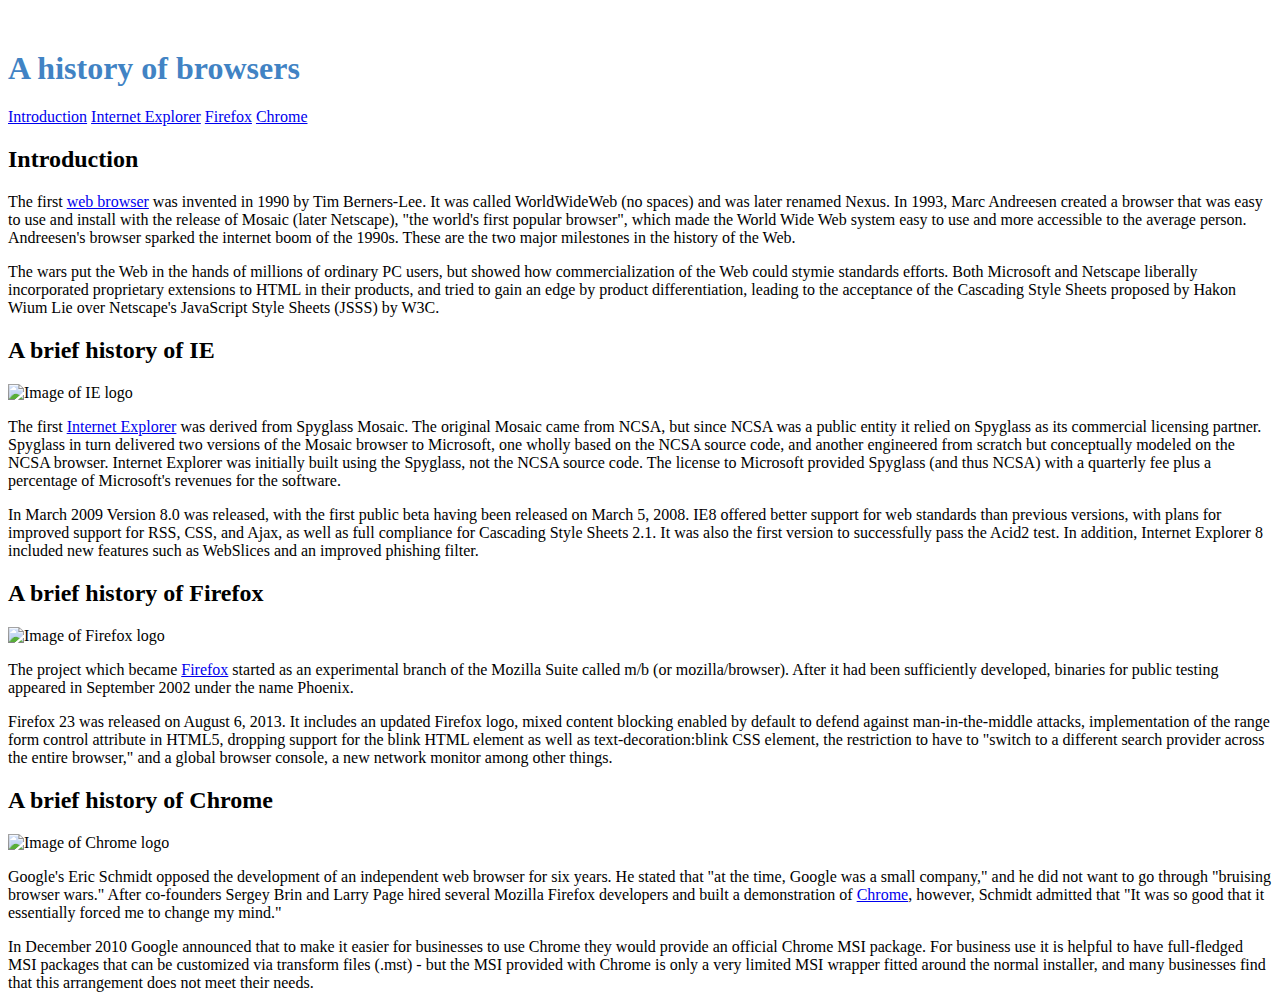
==== commit b257aff4: "PWOD attempt 2" ====
--- a/index.html
+++ b/index.html
@@ -8,47 +8,50 @@
   <script type="text/javascript" src="https://cdnjs.cloudflare.com/ajax/libs/semantic-ui/2.4.1/semantic.min.js"></script>
   <link rel="stylesheet" href="style.css">
 </head>
+<body>
 <div class="ui container">
 
-  <h1>A history of browsers</h1>
+<h1>A history of browsers</h1>
 
-  <div class="ui fixed top inverted four item menu">
-    <a class="item" href="#introduction">Introduction</a>
-    <a class="item" href="#internetexplorer">Internet Explorer</a>
-    <a class="item" href="#firefox">Firefox</a>
-    <a class="item" href="#chrome">Chrome</a>
+<div class="ui fixed top inverted four item menu" id="navbar">
+  <a class="item" href="#introduction">Introduction</a>
+  <a class="item" href="#internetexplorer">Internet Explorer</a>
+  <a class="item" href="#firefox">Firefox</a>
+  <a class="item" href="#chrome">Chrome</a>
+</div>
+
+  <h2><a name="introduction">Introduction</a></h2>
+<p>The first <a target="_blank" href="https://en.wikipedia.org/wiki/Web_browser">web browser</a> was invented in 1990 by Tim Berners-Lee. It was called WorldWideWeb (no spaces) and was later renamed Nexus. In 1993, Marc Andreesen created a browser that was easy to use and install with the release of Mosaic (later Netscape), "the world's first popular browser", which made the World Wide Web system easy to use and more accessible to the average person. Andreesen's browser sparked the internet boom of the 1990s. These are the two major milestones in the history of the Web.</p>
+
+<p>The wars put the Web in the hands of millions of ordinary PC users, but showed how commercialization of the Web could stymie standards efforts. Both Microsoft and Netscape liberally incorporated proprietary extensions to HTML in their products, and tried to gain an edge by product differentiation, leading to the acceptance of the Cascading Style Sheets proposed by Hakon Wium Lie over Netscape's JavaScript Style Sheets (JSSS) by W3C.</p>
+
+<div class="ui equal width grid">
+  <div class="ui column">
+  <h2><a name="internetexplorer">A brief history of IE</a></h2>
+<img class="ui floated left image" src="https://upload.wikimedia.org/wikipedia/en/1/10/Internet_Explorer_7_Logo.png" alt="Image of IE logo" width="100px">
+<p>The first <a target="_blank" href="https://en.wikipedia.org/wiki/Internet_Explorer">Internet Explorer</a> was derived from Spyglass Mosaic. The original Mosaic came from NCSA, but since NCSA was a public entity it relied on Spyglass as its commercial licensing partner. Spyglass in turn delivered two versions of the Mosaic browser to Microsoft, one wholly based on the NCSA source code, and another engineered from scratch but conceptually modeled on the NCSA browser. Internet Explorer was initially built using the Spyglass, not the NCSA source code. The license to Microsoft provided Spyglass (and thus NCSA) with a quarterly fee plus a percentage of Microsoft's revenues for the software.</p>
+
+<p>In March 2009 Version 8.0 was released, with the first public beta having been released on March 5, 2008. IE8 offered better support for web standards than previous versions, with plans for improved support for RSS, CSS, and Ajax, as well as full compliance for Cascading Style Sheets 2.1. It was also the first version to successfully pass the Acid2 test. In addition, Internet Explorer 8 included new features such as WebSlices and an improved phishing filter.</p>
   </div>
 
-  <h2 id="introduction">Introduction</h2>
-  <p>The first <a target="_blank" href="https://en.wikipedia.org/wiki/Web_browser">web browser</a> was invented in 1990 by Tim Berners-Lee. It was called WorldWideWeb (no spaces) and was later renamed Nexus. In 1993, Marc Andreesen created a browser that was easy to use and install with the release of Mosaic (later Netscape), "the world's first popular browser", which made the World Wide Web system easy to use and more accessible to the average person. Andreesen's browser sparked the internet boom of the 1990s. These are the two major milestones in the history of the Web.</p>
+  <div class="ui column">
+  <h2><a name="firefox">A brief history of Firefox</a></h2>
+  <img class="ui floated left image" src="https://upload.wikimedia.org/wikipedia/commons/f/ff/Mozilla_Firefox_logo_2013.png" alt="Image of Firefox logo" width="100px">
+<p>The project which became <a target="_blank" href="https://en.wikipedia.org/wiki/Firefox">Firefox</a> started as an experimental branch of the Mozilla Suite called m/b (or mozilla/browser). After it had been sufficiently developed, binaries for public testing appeared in September 2002 under the name Phoenix.</p>
 
-  <p>The wars put the Web in the hands of millions of ordinary PC users, but showed how commercialization of the Web could stymie standards efforts. Both Microsoft and Netscape liberally incorporated proprietary extensions to HTML in their products, and tried to gain an edge by product differentiation, leading to the acceptance of the Cascading Style Sheets proposed by Hakon Wium Lie over Netscape's JavaScript Style Sheets (JSSS) by W3C.</p>
-
-  <div class="left">
-    <h2 id="internetexplorer">A brief history of IE</h2>
-    <img src="https://upload.wikimedia.org/wikipedia/en/1/10/Internet_Explorer_7_Logo.png" alt="Image of IE logo" width="100px">
-    <p>The first <a target="_blank" href="https://en.wikipedia.org/wiki/Internet_Explorer">Internet Explorer</a> was derived from Spyglass Mosaic. The original Mosaic came from NCSA, but since NCSA was a public entity it relied on Spyglass as its commercial licensing partner. Spyglass in turn delivered two versions of the Mosaic browser to Microsoft, one wholly based on the NCSA source code, and another engineered from scratch but conceptually modeled on the NCSA browser. Internet Explorer was initially built using the Spyglass, not the NCSA source code. The license to Microsoft provided Spyglass (and thus NCSA) with a quarterly fee plus a percentage of Microsoft's revenues for the software.</p>
-
-    <p>In March 2009 Version 8.0 was released, with the first public beta having been released on March 5, 2008. IE8 offered better support for web standards than previous versions, with plans for improved support for RSS, CSS, and Ajax, as well as full compliance for Cascading Style Sheets 2.1. It was also the first version to successfully pass the Acid2 test. In addition, Internet Explorer 8 included new features such as WebSlices and an improved phishing filter.</p>
+<p>Firefox 23 was released on August 6, 2013. It includes an updated Firefox logo, mixed content blocking enabled by default to defend against man-in-the-middle attacks, implementation of the range form control attribute in HTML5, dropping support for the blink HTML element as well as text-decoration:blink CSS element, the restriction to have to "switch to a different search provider across the entire browser," and a global browser console, a new network monitor among other things.</p>
   </div>
 
-  <div class="right">
-    <h2 id="firefox">A brief history of Firefox</h2>
-    <img src="https://upload.wikimedia.org/wikipedia/commons/f/ff/Mozilla_Firefox_logo_2013.png" alt="Image of Firefox logo" width="100px">
-    <p>The project which became <a target="_blank" href="https://en.wikipedia.org/wiki/Firefox">Firefox</a> started as an experimental branch of the Mozilla Suite called m/b (or mozilla/browser). After it had been sufficiently developed, binaries for public testing appeared in September 2002 under the name Phoenix.</p>
+  <div class="ui column">
+  <h2><a name="chrome">A brief history of Chrome</a></h2>
+  <img class="ui floated left image" src ="https://upload.wikimedia.org/wikipedia/commons/e/e2/Google_Chrome_icon_%282011%29.svg" alt="Image of Chrome logo" width = "100px">
+<p>Google's Eric Schmidt opposed the development of an independent web browser for six years. He stated that "at the time, Google was a small company," and he did not want to go through "bruising browser wars." After co-founders Sergey Brin and Larry Page hired several Mozilla Firefox developers and built a demonstration of <a target="_blank" href="https://en.wikipedia.org/wiki/Google_Chrome">Chrome</a>, however, Schmidt admitted that "It was so good that it essentially forced me to change my mind."</p>
 
-    <p>Firefox 23 was released on August 6, 2013. It includes an updated Firefox logo, mixed content blocking enabled by default to defend against man-in-the-middle attacks, implementation of the range form control attribute in HTML5, dropping support for the blink HTML element as well as text-decoration:blink CSS element, the restriction to have to "switch to a different search provider across the entire browser," and a global browser console, a new network monitor among other things.</p>
-  </div>
-
-  <div class="middle">
-    <h2 id="chrome">A brief history of Chrome</h2>
-    <img src ="https://upload.wikimedia.org/wikipedia/commons/e/e2/Google_Chrome_icon_%282011%29.svg" alt="Image of Chrome logo" width = "100px">
-    <p>Google's Eric Schmidt opposed the development of an independent web browser for six years. He stated that "at the time, Google was a small company," and he did not want to go through "bruising browser wars." After co-founders Sergey Brin and Larry Page hired several Mozilla Firefox developers and built a demonstration of <a target="_blank" href="https://en.wikipedia.org/wiki/Google_Chrome">Chrome</a>, however, Schmidt admitted that "It was so good that it essentially forced me to change my mind."</p>
-
-    <p> In December 2010 Google announced that to make it easier for businesses to use Chrome they would provide an official Chrome MSI package. For business use it is helpful to have full-fledged MSI packages that can be customized via transform files (.mst) - but the MSI provided with Chrome is only a very limited MSI wrapper fitted around the normal installer, and many businesses find that this arrangement does not meet their needs.</p>
+<p> In December 2010 Google announced that to make it easier for businesses to use Chrome they would provide an official Chrome MSI package. For business use it is helpful to have full-fledged MSI packages that can be customized via transform files (.mst) - but the MSI provided with Chrome is only a very limited MSI wrapper fitted around the normal installer, and many businesses find that this arrangement does not meet their needs.</p>
   </div>
 
 </div>
 
+</div>
 </body>
 </html>
--- a/style.css
+++ b/style.css
@@ -1,6 +1,7 @@
-body {
+body{
   margin-top: 50px;
 }
- h1 {
-   color: #0000ff;
- }
+
+h1 {
+  color: #4183c4;
+}
